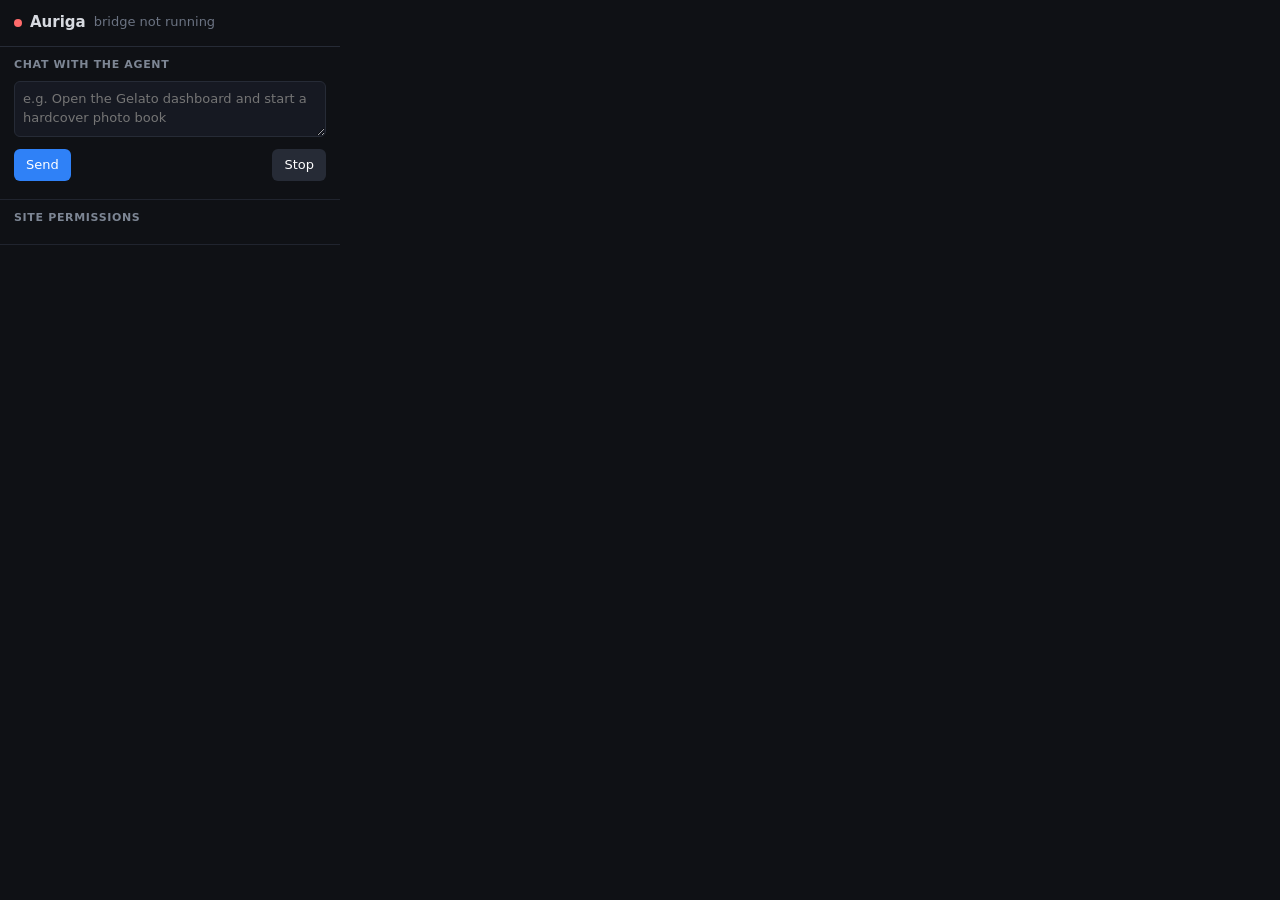
==== extension/popup.html @ 7c9cd58a "Auriga: local browser-control Chrome extension + bridge + CLI (v1.0)" ====
<!doctype html>
<html>
<head>
<meta charset="utf-8">
<style>
  body { font: 13px/1.45 system-ui, sans-serif; margin: 0; width: 340px; background: #0f1115; color: #d7dae0; }
  header { padding: 12px 14px; border-bottom: 1px solid #262b36; display: flex; align-items: center; gap: 8px; }
  header h1 { font-size: 15px; margin: 0; }
  .dot { width: 8px; height: 8px; border-radius: 50%; background: #555; }
  .dot.ok { background: #5bd68a; }
  .dot.bad { background: #ff6b6b; }
  section { padding: 10px 14px; border-bottom: 1px solid #20242e; }
  h2 { font-size: 11px; text-transform: uppercase; letter-spacing: .06em; color: #7d8694; margin: 0 0 8px; }
  textarea { width: 100%; height: 56px; box-sizing: border-box; background: #161922; color: #d7dae0; border: 1px solid #262b36; border-radius: 6px; padding: 8px; font: inherit; resize: vertical; }
  button { background: #2f81f7; color: #fff; border: 0; border-radius: 6px; padding: 7px 12px; cursor: pointer; font: inherit; }
  button.ghost { background: #262b36; }
  #response { margin-top: 8px; white-space: pre-wrap; color: #9aa4b2; }
  .row { display: flex; align-items: center; justify-content: space-between; gap: 8px; margin: 6px 0; }
  .row .url { overflow: hidden; text-overflow: ellipsis; white-space: nowrap; }
  .muted { color: #6b7382; }
</style>
</head>
<body>
<header>
  <span class="dot" id="dot"></span>
  <h1>Auriga</h1>
  <span class="muted" id="status">checking…</span>
</header>

<section>
  <h2>Chat with the agent</h2>
  <textarea id="goal" placeholder="e.g. Open the Gelato dashboard and start a hardcover photo book"></textarea>
  <div class="row">
    <button id="send">Send</button>
    <button class="ghost" id="stop">Stop</button>
  </div>
  <div id="response"></div>
</section>

<section>
  <h2>Site permissions</h2>
  <div id="pending"></div>
  <div id="allowed"></div>
</section>

<script src="popup.js"></script>
</body>
</html>
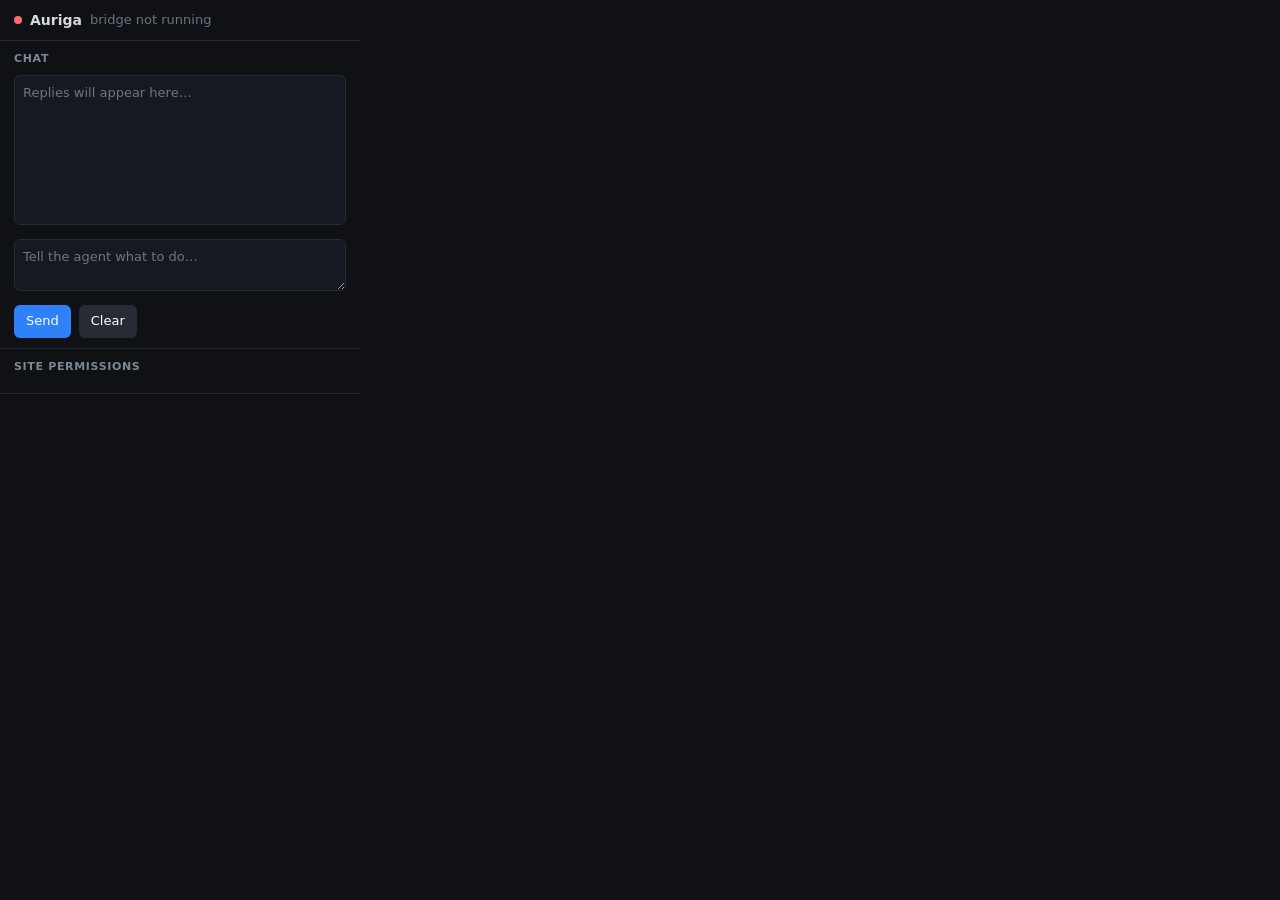
==== commit b5833695: "popup chat transcript UI + CSRF origin check + redact cookie values + perm-scope fixes + drop hardco" ====
--- a/extension/popup.html
+++ b/extension/popup.html
@@ -3,20 +3,22 @@
 <head>
 <meta charset="utf-8">
 <style>
-  body { font: 13px/1.45 system-ui, sans-serif; margin: 0; width: 340px; background: #0f1115; color: #d7dae0; }
-  header { padding: 12px 14px; border-bottom: 1px solid #262b36; display: flex; align-items: center; gap: 8px; }
-  header h1 { font-size: 15px; margin: 0; }
-  .dot { width: 8px; height: 8px; border-radius: 50%; background: #555; }
+  body { font: 13px/1.45 system-ui, sans-serif; margin: 0; width: 360px; background: #0f1115; color: #d7dae0; }
+  header { padding: 10px 14px; border-bottom: 1px solid #262b36; display: flex; align-items: center; gap: 8px; }
+  header h1 { font-size: 14px; margin: 0; }
+  .dot { width: 8px; height: 8px; border-radius: 50%; background: #555; flex: none; }
   .dot.ok { background: #5bd68a; }
   .dot.bad { background: #ff6b6b; }
   section { padding: 10px 14px; border-bottom: 1px solid #20242e; }
   h2 { font-size: 11px; text-transform: uppercase; letter-spacing: .06em; color: #7d8694; margin: 0 0 8px; }
-  textarea { width: 100%; height: 56px; box-sizing: border-box; background: #161922; color: #d7dae0; border: 1px solid #262b36; border-radius: 6px; padding: 8px; font: inherit; resize: vertical; }
+  textarea { width: 100%; box-sizing: border-box; background: #161922; color: #d7dae0; border: 1px solid #262b36; border-radius: 6px; padding: 8px; font: inherit; resize: vertical; }
+  #transcript { height: 150px; resize: none; overflow-y: auto; white-space: pre-wrap; }
+  #goal { height: 52px; margin-top: 8px; }
   button { background: #2f81f7; color: #fff; border: 0; border-radius: 6px; padding: 7px 12px; cursor: pointer; font: inherit; }
   button.ghost { background: #262b36; }
-  #response { margin-top: 8px; white-space: pre-wrap; color: #9aa4b2; }
-  .row { display: flex; align-items: center; justify-content: space-between; gap: 8px; margin: 6px 0; }
-  .row .url { overflow: hidden; text-overflow: ellipsis; white-space: nowrap; }
+  .row { display: flex; gap: 8px; margin-top: 8px; }
+  .permrow { display: flex; align-items: center; justify-content: space-between; gap: 8px; margin: 6px 0; }
+  .permrow .url { overflow: hidden; text-overflow: ellipsis; white-space: nowrap; }
   .muted { color: #6b7382; }
 </style>
 </head>
@@ -28,13 +30,13 @@
 </header>
 
 <section>
-  <h2>Chat with the agent</h2>
-  <textarea id="goal" placeholder="e.g. Open the Gelato dashboard and start a hardcover photo book"></textarea>
+  <h2>Chat</h2>
+  <textarea id="transcript" readonly placeholder="Replies will appear here…"></textarea>
+  <textarea id="goal" placeholder="Tell the agent what to do…"></textarea>
   <div class="row">
     <button id="send">Send</button>
-    <button class="ghost" id="stop">Stop</button>
+    <button class="ghost" id="clear">Clear</button>
   </div>
-  <div id="response"></div>
 </section>
 
 <section>
